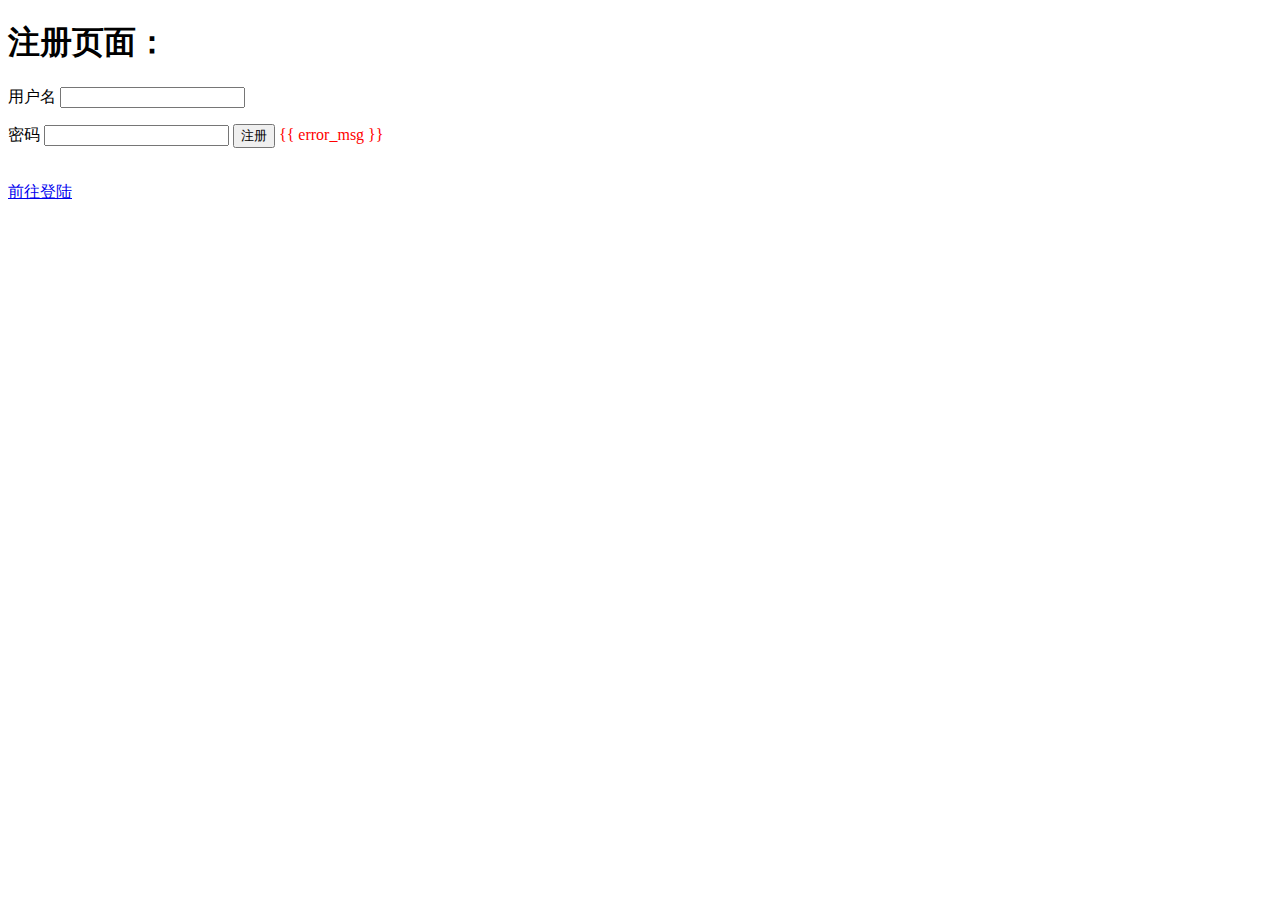
==== user/templates/regist.html @ 68a9176f "登录注册系统" ====
<!DOCTYPE html>
<html lang="en">
<head>
    <meta charset="UTF-8">
    <meta name="viewport" content="width=device-width, initial-scale=1.0">
    <meta http-equiv="X-UA-Compatible" content="ie=edge">
    <title>注册</title>
</head>
<body>
    <h1>注册页面：</h1>
    <form method = 'post' enctype="multipart/form-data">
        <p>
            <label for="username">用户名</label>
            <input id="username" type='text' name="user"/>
        </p>
        <p>
            <label for="password">密码</label>
            <input id="password" type='password' name="pwd"/>
            <input type="submit" value="注册"/>
            <span style="color:red">{{ error_msg }}</span>
        </p>
    </form>
    <br>
    <a href="login">前往登陆</a>
</body>
</html>
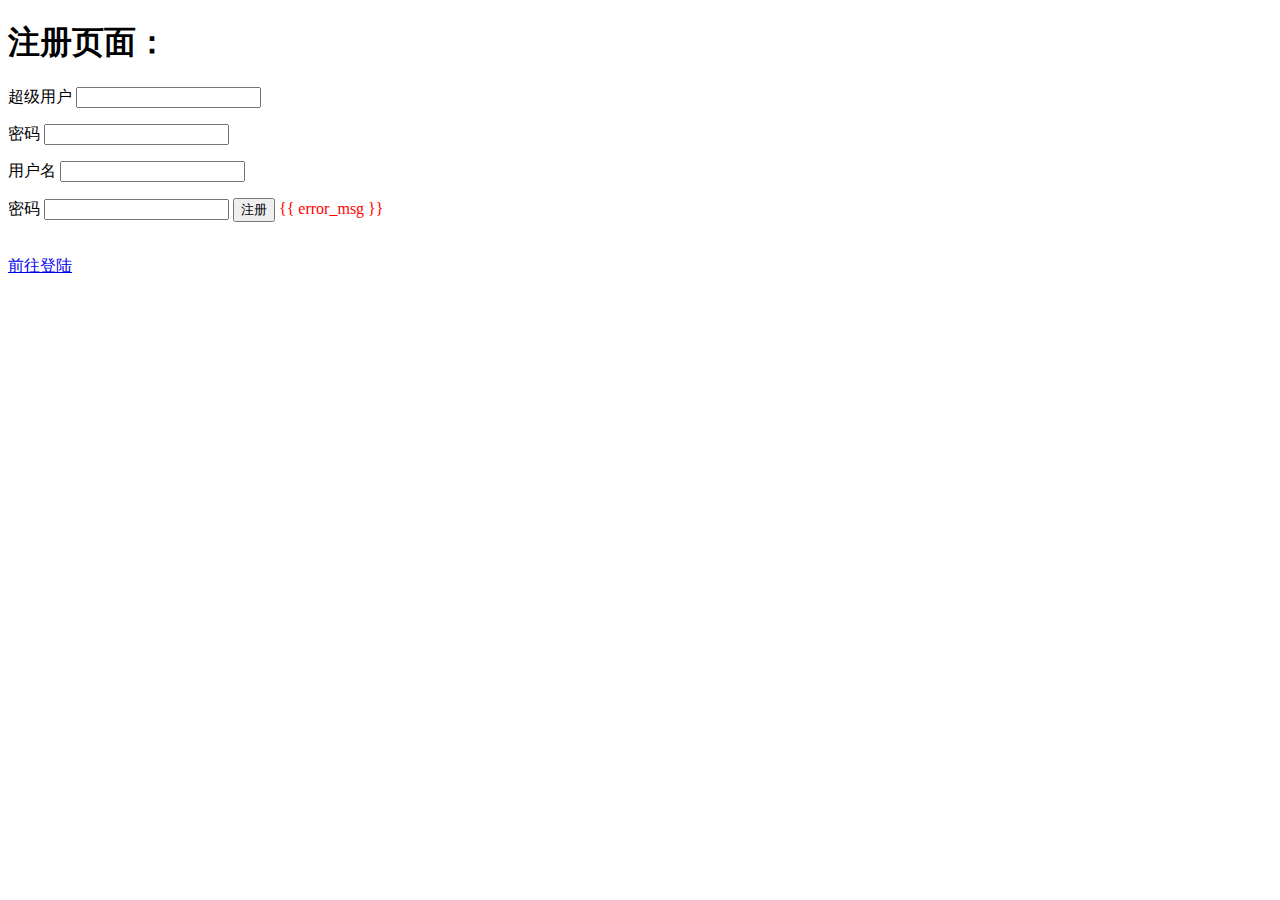
==== commit a0d58af4: "update" ====
--- a/user/templates/regist.html
+++ b/user/templates/regist.html
@@ -9,6 +9,14 @@
 <body>
     <h1>注册页面：</h1>
     <form method = 'post' enctype="multipart/form-data">
+        <p>
+            <label for="username">超级用户</label>
+            <input id="username" type='text' name="superuser"/>
+        </p>
+        <p>
+            <label for="password">密码</label>
+            <input id="password" type='password' name="superpwd"/>
+        </p>
         <p>
             <label for="username">用户名</label>
             <input id="username" type='text' name="user"/>
